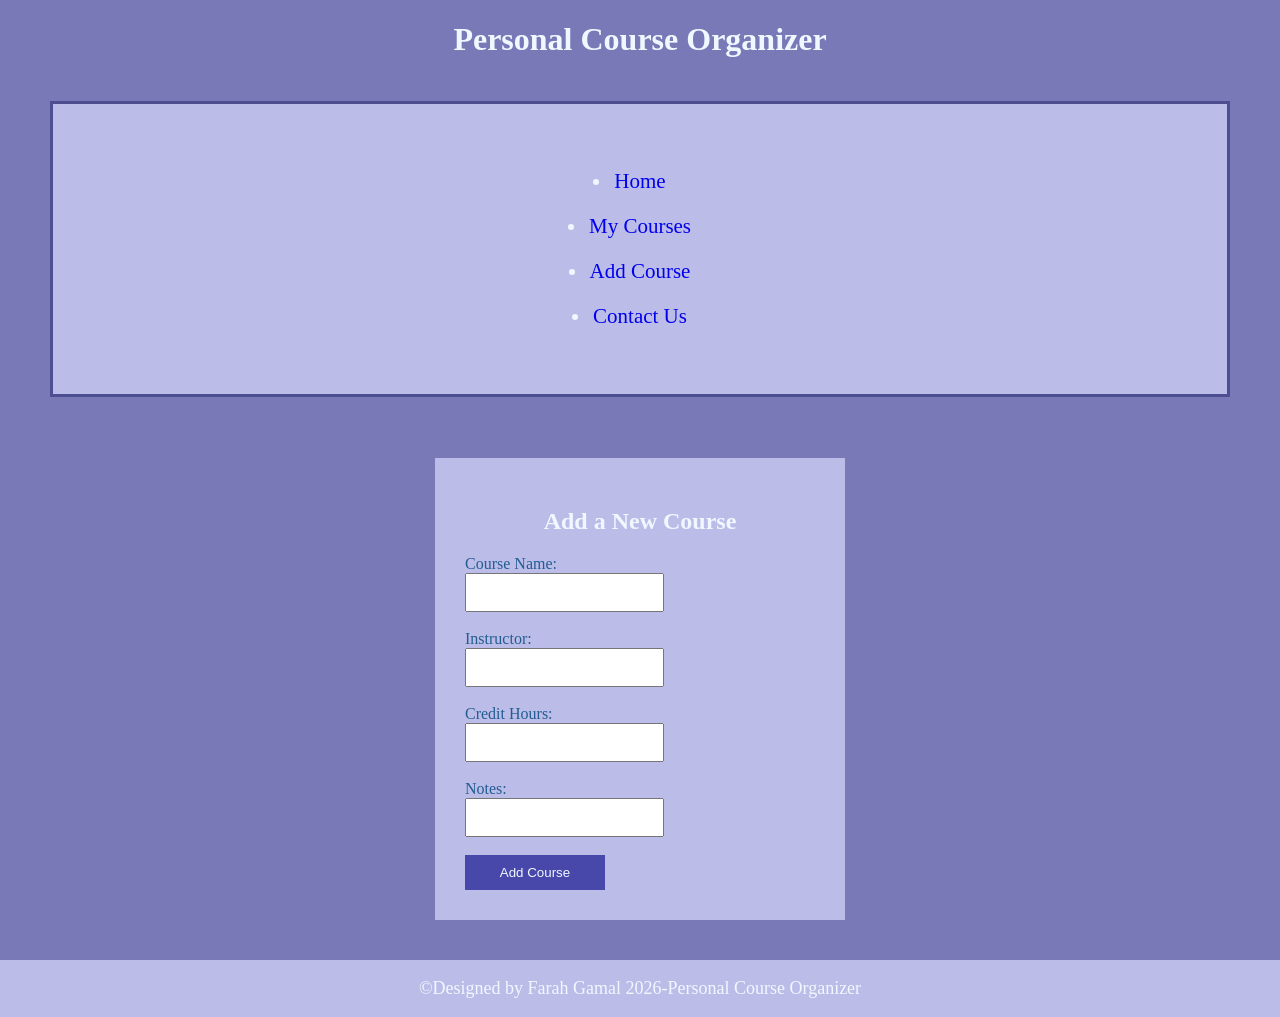
==== add course.html @ f65a807d "farah -initial version" ====
<!DOCTYPE html>
<html>
    <head>
        <title>Add Course</title>
        <link rel="stylesheet" href="index.css">
    </head>
    <body>
        <div>
            <h1>Personal Course Organizer</h1>
        </div>
        <nav>
            <ul>
            <li><a href="index.html">Home</a></li>
            <li><a href="my courses.html"> My Courses</a></li>
            <li><a href="add course.html">Add Course</a></li>
            <li><a href="contact us.html">Contact Us</a></li>
         </ul>
        </nav>
        <form>
            <h2 class="pop">Add a New Course</h2>
            <div>
            <label>Course Name:</label>
            <input type="text" required/>
            </div>
            <br>
            <div>
            <label>Instructor:</label>
            <input type="text"/>
            </div>
            <br>
            <div>
            <label>Credit Hours:</label>
            <input type="number"/>
            </div>
            <br>
            <div>
            <label>Notes:</label>
            <input type="text"/>
            </div>
            <br>
            <button>Add Course</button>
        </form>
        <footer>
            <p> &copy;Designed by Farah Gamal 2026-Personal Course Organizer</p>
        </footer>
    </body>
</html>
---- index.css ----
body {
    background-color:rgb(121, 121, 184);
    margin: 0;
    padding: 0;
    display: flex;
    flex-direction: column;
    height: 100%;
}
ul{
    color:aliceblue;
    border: solid  rgb(77, 77, 145);
    height: 30px;
    padding: 100px;
    margin-left: 50px;
    margin-right: 50px;
    background-color: rgb(188, 188, 232);
    gap: 20px;
    align-items: center;
    flex-direction: column;
    display: flex;
    justify-content: center;
    height: 10vh;
    font-size: 21px;

}
h1{
    color: aliceblue;
    text-align: center;
}
h2,h3{
    text-align: center;
}

h2,div,ul,h3{
    color: aliceblue;
}
th{
    background-color:rgb(98, 98, 222) ;
}
 table tr:hover td{
    background-color:rgb(216, 216, 238) !important;
    
}
td{
    background-color:white;
    height: 50px;
    text-align: center;
}

table{
    width: 100%;
    padding-bottom:30px;: ;
}
.x{
    text-align: center;
}
label{
    color: rgb(34, 93, 145);
    display: block;
}
button{
    color:aliceblue;
    width: 40%;
    padding: 10px;
    background-color: rgb(72, 72, 171);
    border: none;
}
form{
    border: solid 10px rgb(188,188, 232);
    padding: 20px;
    background-color :rgb(188, 188, 232);
    margin: 40px auto;
    width: 350px;
}
input{
    width: 50%;
    padding: 10px;

}
.pop{
    color:aliceblue;
}
p{
    color:aliceblue;
}
 footer{
    background-color: rgb(188,188,232);
    width: 100%;
    font-size: 18px;
    color:aliceblue;
    margin-top: auto;
    text-align: center;
    padding-top: 90px solid rgb(188,188,232);
}
a{
    text-decoration: none;
}
ul a {
    border:2px solid transparent ;
    cursor: pointer;
}
ul a:hover{
    background-color: transparent;
    border-color:rgb(188, 188, 232);
    color: aliceblue;
}
@media( max-width:768px)  {
    nav ul {
        flex-direction: column;
        gap: 15px;
    }
    table{
        width: 100%;
    }
    form{width: 90%;
    padding: 20px auto;
    }
    .home{
        padding: 50px 15px;
    }
}
  .content{
    flex: 1;
  }
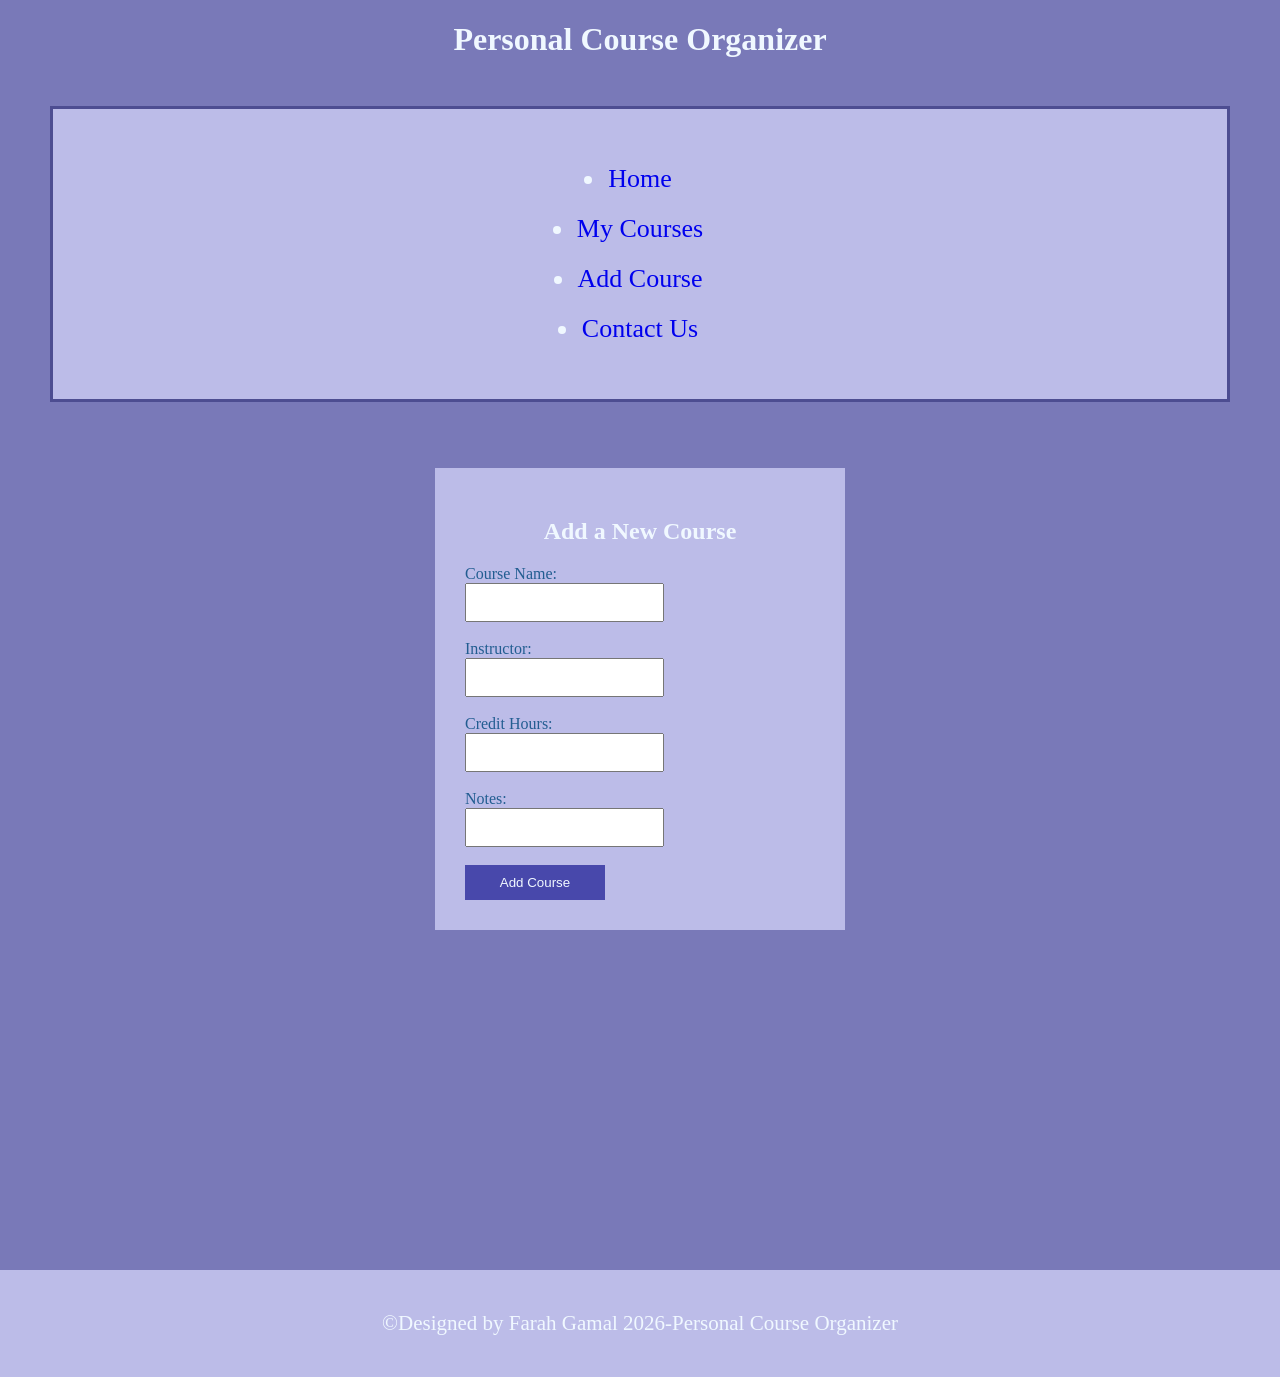
==== commit 602e9541: "farah" ====
--- a/add course.html
+++ b/add course.html
@@ -1,6 +1,8 @@
 <!DOCTYPE html>
 <html>
     <head>
+         <meta charset="UTF-8">
+        <meta name="viewport" content="width=device-width,intial-scale=1.0">
         <title>Add Course</title>
         <link rel="stylesheet" href="index.css">
     </head>
--- a/index.css
+++ b/index.css
@@ -5,7 +5,10 @@
     padding: 0;
     display: flex;
     flex-direction: column;
-    height: 100%;
+    min-height: 100vh;
+}
+main{
+    flex: 1;
 }
 ul{
     color:aliceblue;
@@ -21,7 +24,7 @@
     display: flex;
     justify-content: center;
     height: 10vh;
-    font-size: 21px;
+    font-size: 26px;
 
 }
 h1{
@@ -87,11 +90,11 @@
  footer{
     background-color: rgb(188,188,232);
     width: 100%;
-    font-size: 18px;
+    font-size: 21px;
     color:aliceblue;
-    margin-top: auto;
+    margin-top: 300px;
     text-align: center;
-    padding-top: 90px solid rgb(188,188,232);
+    padding: 20px 0;
 }
 a{
     text-decoration: none;
